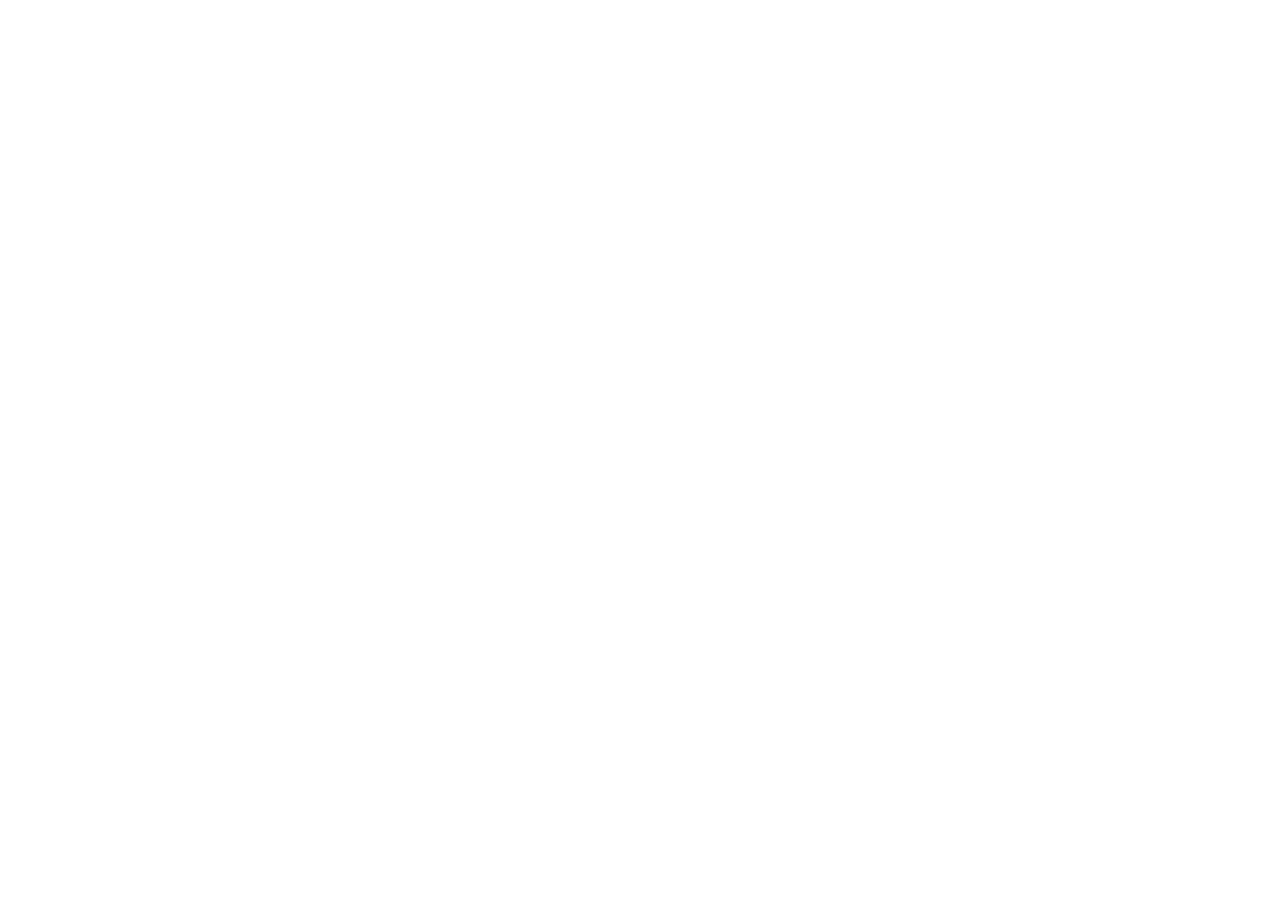
==== index.html @ 9e09c5e4 "2nd commit" ====
<!DOCTYPE html>
<html lang="en">
<head>
    <meta charset="UTF-8">
    <meta name="viewport" content="width=device-width, initial-scale=1.0">
    <title>Document</title>
</head>
<body>
    
</body>
</html>
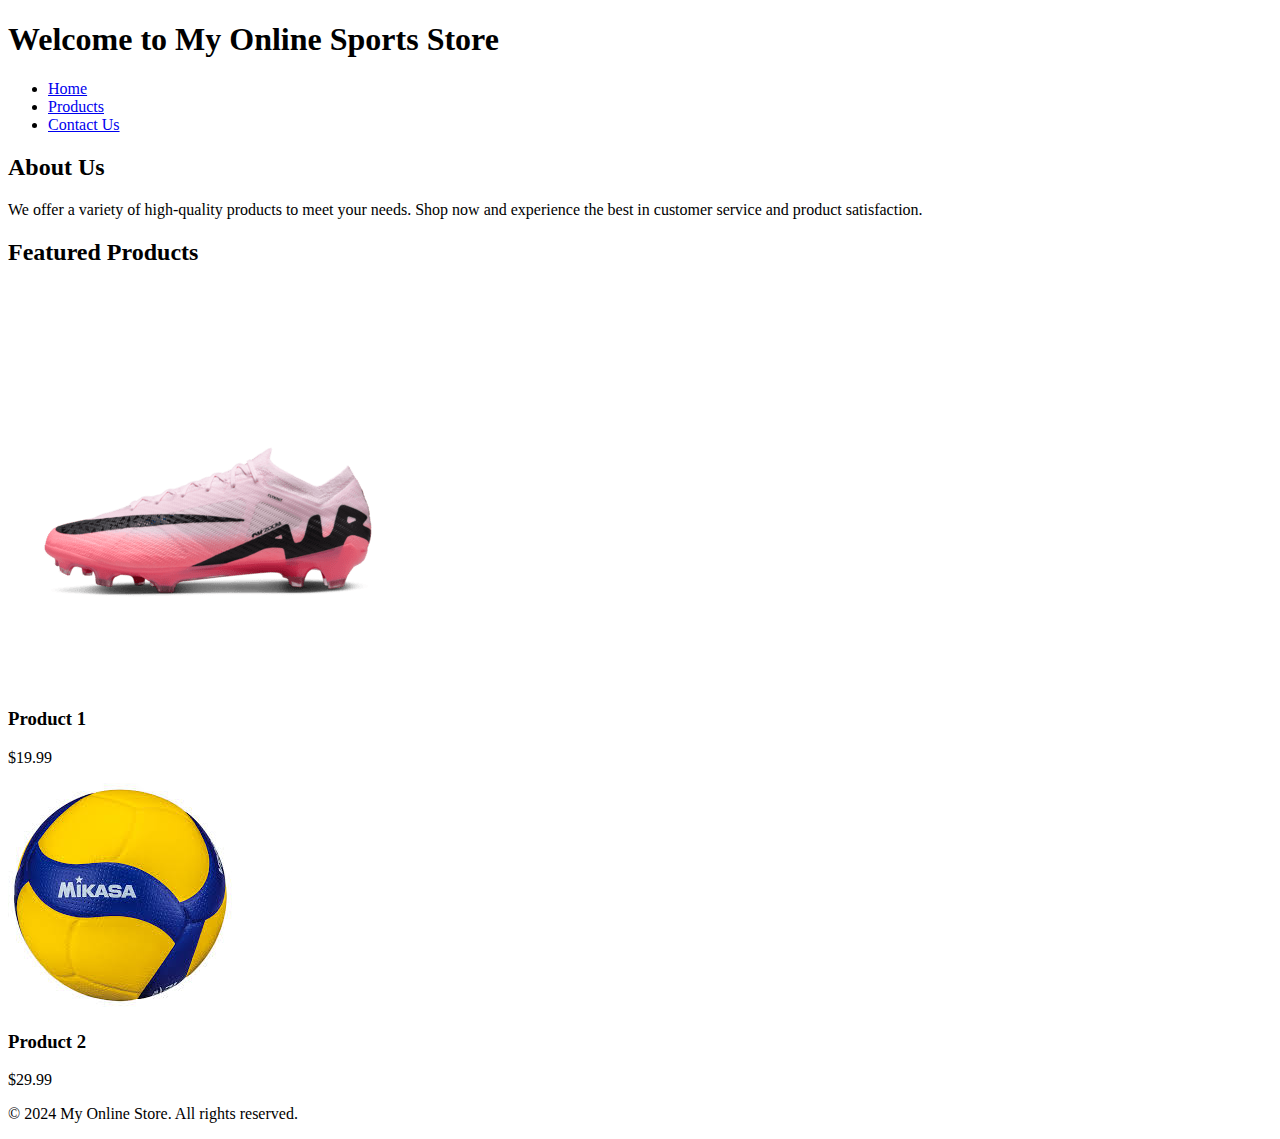
==== commit 988aa208: "3rd commit" ====
--- a/index.html
+++ b/index.html
@@ -3,9 +3,41 @@
 <head>
     <meta charset="UTF-8">
     <meta name="viewport" content="width=device-width, initial-scale=1.0">
-    <title>Document</title>
+    <title>My Online Store</title>
+    <link rel="stylesheet" href="style.css">
 </head>
 <body>
-    
+    <header>
+        <h1>Welcome to My Online Sports Store</h1>
+        <nav>
+            <ul>
+                <li><a href="index.html">Home</a></li>
+                <li><a href="products.html">Products</a></li>
+                <li><a href="contact.html">Contact Us</a></li>
+            </ul>
+        </nav>
+    </header>
+    <main>
+        <section>
+            <h2>About Us</h2>
+            <p>We offer a variety of high-quality products to meet your needs. Shop now and experience the best in customer service and product satisfaction.</p>
+        </section>
+        <section>
+            <h2>Featured Products</h2>
+            <div class="product">
+                <img src="picture1.png" alt="Football boot">
+                <h3>Product 1</h3>
+                <p>$19.99</p>
+            </div>
+            <div class="product">
+                <img src="picture2.jpg" alt="Volleyball">
+                <h3>Product 2</h3>
+                <p>$29.99</p>
+            </div>
+        </section>
+    </main>
+    <footer>
+        <p>&copy; 2024 My Online Store. All rights reserved.</p>
+    </footer>
 </body>
-</html>+</html>
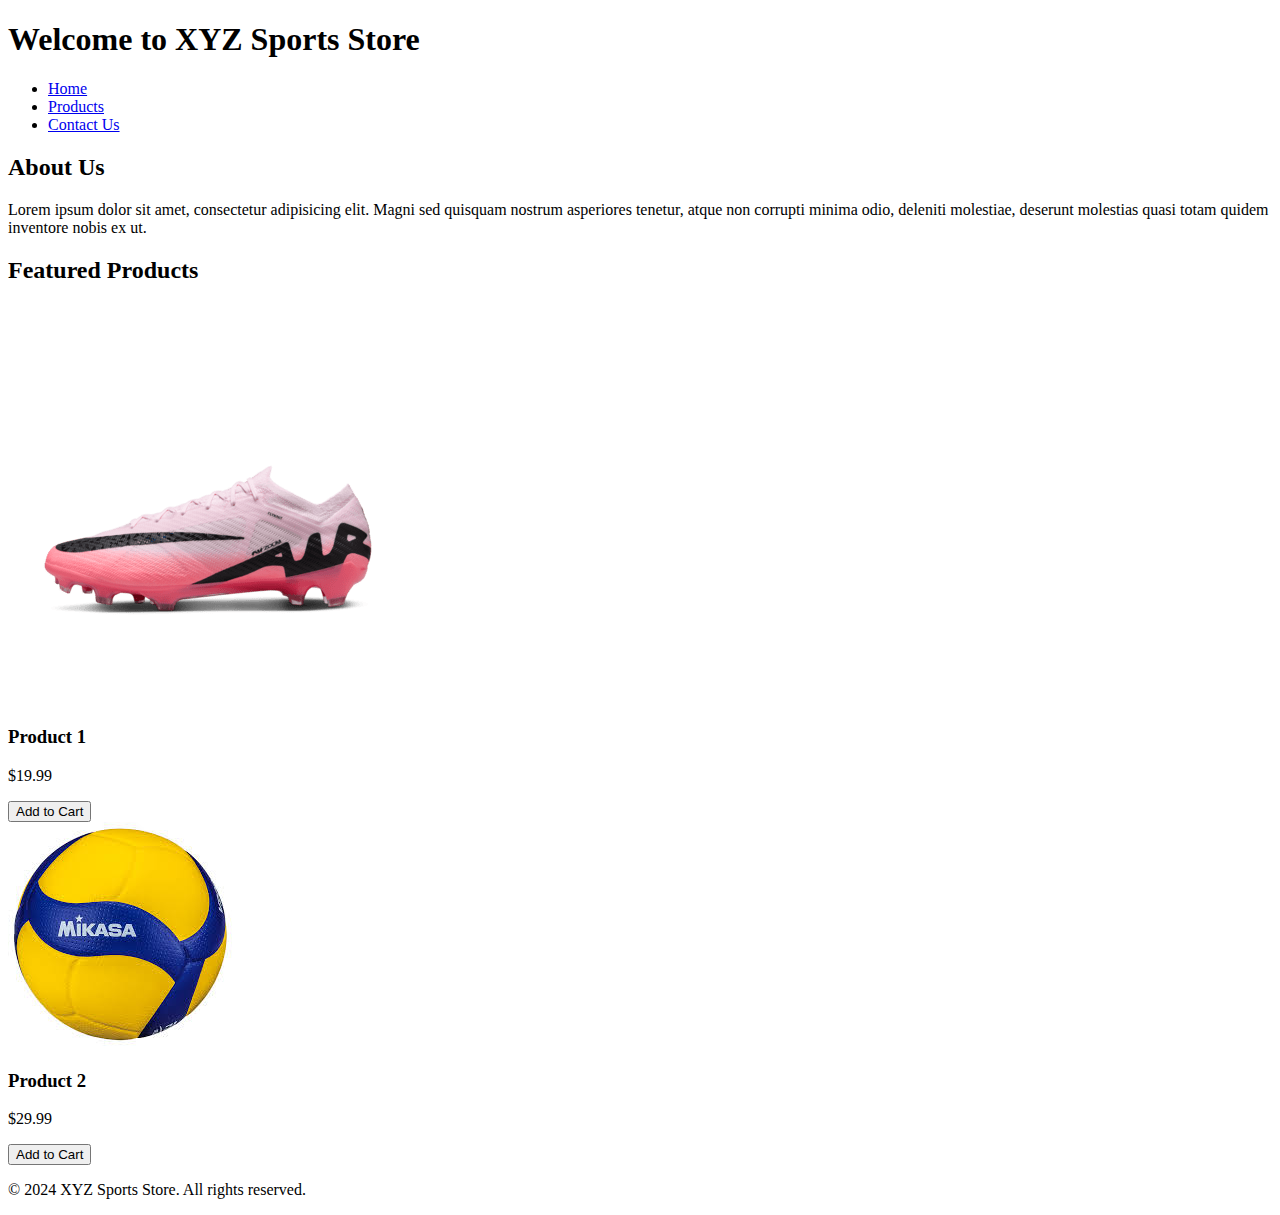
==== commit 51a88118: "4th commit" ====
--- a/index.html
+++ b/index.html
@@ -3,12 +3,13 @@
 <head>
     <meta charset="UTF-8">
     <meta name="viewport" content="width=device-width, initial-scale=1.0">
-    <title>My Online Store</title>
+    <title>XYZ Sports Store</title>
     <link rel="stylesheet" href="style.css">
 </head>
 <body>
+    <!---MD. Naim Uddin ID : 2231358-->
     <header>
-        <h1>Welcome to My Online Sports Store</h1>
+        <h1>Welcome to XYZ Sports Store</h1>
         <nav>
             <ul>
                 <li><a href="index.html">Home</a></li>
@@ -20,7 +21,7 @@
     <main>
         <section>
             <h2>About Us</h2>
-            <p>We offer a variety of high-quality products to meet your needs. Shop now and experience the best in customer service and product satisfaction.</p>
+            <p>Lorem ipsum dolor sit amet, consectetur adipisicing elit. Magni sed quisquam nostrum asperiores tenetur, atque non corrupti minima odio, deleniti molestiae, deserunt molestias quasi totam quidem inventore nobis ex ut.</p>
         </section>
         <section>
             <h2>Featured Products</h2>
@@ -28,16 +29,18 @@
                 <img src="picture1.png" alt="Football boot">
                 <h3>Product 1</h3>
                 <p>$19.99</p>
+                <button>Add to Cart</button>
             </div>
             <div class="product">
                 <img src="picture2.jpg" alt="Volleyball">
                 <h3>Product 2</h3>
                 <p>$29.99</p>
+                <button>Add to Cart</button>
             </div>
         </section>
     </main>
     <footer>
-        <p>&copy; 2024 My Online Store. All rights reserved.</p>
+        <p>&copy; 2024 XYZ Sports Store. All rights reserved.</p>
     </footer>
 </body>
 </html>
